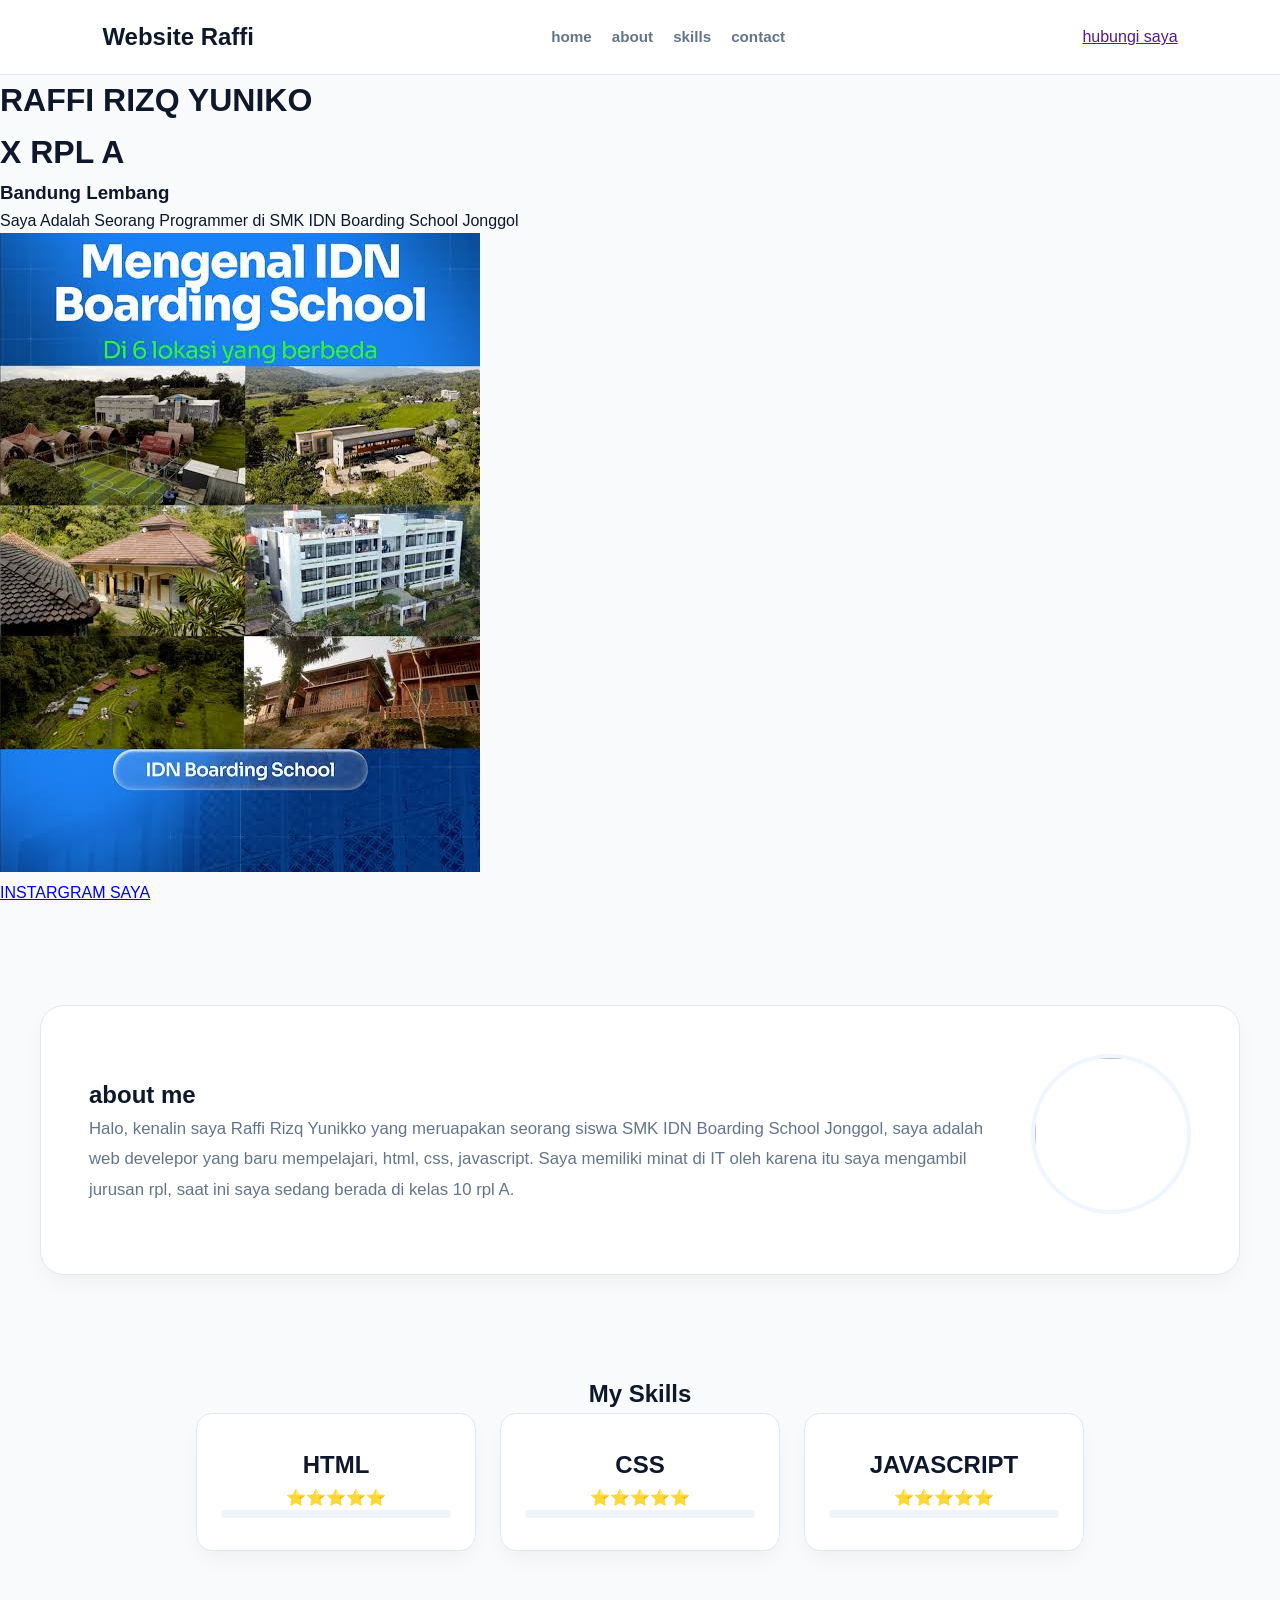
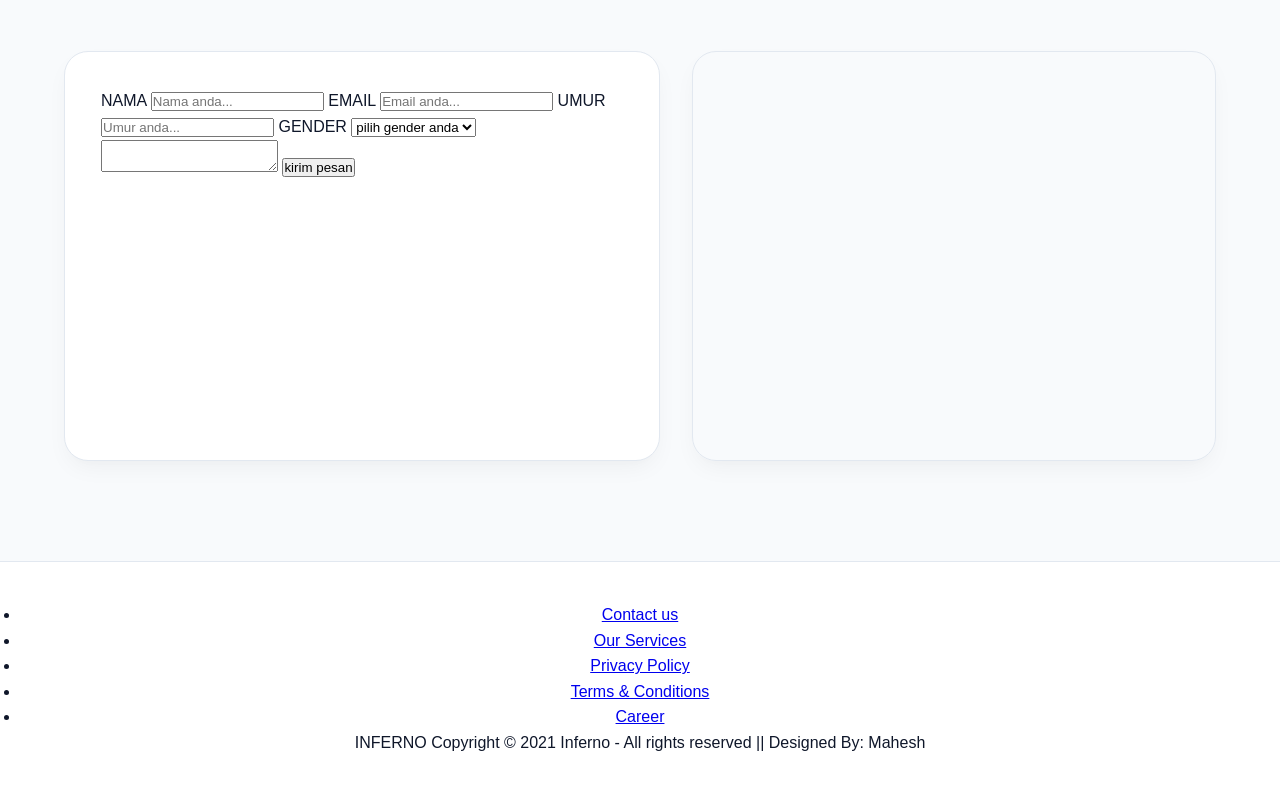
==== testing.html @ 61ba9d28 "mengganti tema" ====
<!DOCTYPE html>
<html lang="en">

<head>
  <meta charset="UTF-8">
  <meta name="viewport" content="width=device-width, initial-scale=1.0">
  <title>HOME</title>
  <link rel="stylesheet" href="index.css">
  <link href="https://unpkg.com/aos@2.3.1/dist/aos.css" rel="stylesheet">

</head>

<body>
  <nav class="navbar" >
    <div class="navbar1" data-aos="fade-down" data-aos-durations="3000" ><h1>Website Raffi</h1></div>
    <div class="menu" data-aos="fade-down" data-aos-durations="3000">
      <ul>
        <li><a href="">home</a></li>
        <li><a href="#about-me">about</a></li>
        <li><a href="#skills">skills</a></li>
        <li><a href="#contact">contact</a></li>
      </ul>
    </div>
    <div class="navbutton" data-aos="fade-down" data-aos-durations="3000">
      <a href="">hubungi saya</a>
    </div>
  </nav>

  <div class="hero" data-aos="fade-up" data-aos-durations="3000">
    <h1 class="hero1">RAFFI RIZQ YUNIKO</h1>
    <h1 class="hero2">X RPL A</h1>
    <h3 class="hero3">Bandung Lembang</h3>
  </div>
  <div>
    <!-- <p class="p1">Lorem ipsum dolor sit amet consectetur adipisicing elit. Perspiciatis amet fugit odio obcaecati
      reiciendis neque voluptates, atque tempore similique dolore laboriosam omnis odit aperiam temporibus, nesciunt
      quam ut totam delectus! Lorem ipsum dolor sit amet consectetur adipisicing elit. Consequatur ducimus autem fugit
      libero ut molestias porro? Nam, optio eius ullam ut accusantium molestiae officia culpa ducimus fugiat tenetur
      commodi harum.</p> -->
  </div>
  <p class="p2"> Saya Adalah Seorang Programmer di SMK IDN Boarding School Jonggol</p>
  <img src="idn.jpg" alt=""> <br>
  <a class="a1" href="https://www.instagram.com/rffiynk/">INSTARGRAM SAYA</a>

  <!-- <div class="h1real">
      <h1>Raffi Rizq Yuniko</h1> <br>
      <h1 class="alamat">bandung lembang</h1>
    </div>
    <p>Lorem ipsum dolor sit amet consectetur adipisicing elit.
      Fugiat, nobis assumenda vero nesciunt iure nostrum.
      Itaque aliquid repellat corporis eum vero consequuntur quos id adipisci optio,
      voluptatum, neque tenetur! Ipsum.</p>
    <p class="lorem">saya adalah seorang programmer</p>
    <img src="burunghebat.jpg" alt=""> <br>
    <img class="burung" src="idn.jpg"> <br>
    <div class="areal"> <a href="https://www.instagram.com/rffiynk/">hubungi saya</a>
      <a class="yoi" href="index.html">back</a>
    </div>
  </div> -->

  <section id="about-me" class="about-me" data-aos="fade-up" data-aos-durations="3000">
    <div class="about-text" data-aos="fade-right" data-aos-durations="3000">
      <h1>about me</h1>
      <p>Halo, kenalin saya Raffi Rizq Yunikko yang meruapakan seorang siswa SMK IDN Boarding School Jonggol, saya adalah web develepor yang baru mempelajari, html, css, javascript. Saya memiliki minat di IT oleh karena itu saya mengambil jurusan rpl, saat ini saya sedang berada di kelas 10 rpl A.</p>
    </div>
    <div class="about-image" data-aos="fade-left" data-aos-durations="3000">
      <img src="https://i.pravatar.cc/150" alt="">
    </div>
  </section>

  <section id="skills" class="skills">
    <h2>My Skills</h2>
    <div class="skill-container">
      <div class="skill-card">
        <h2>HTML</h2>
        <P>⭐⭐⭐⭐⭐</P>
        <div class="progres">
          <div class="html"></div>
        </div>
      </div>
      <div class="skill-card">
        <h2>CSS</h2>
        <p>⭐⭐⭐⭐⭐</p>
        <div class="progres">
          <div class="css"></div>
        </div>
      </div>
      <div class="skill-card">
        <h2>JAVASCRIPT</h2>
        <p>⭐⭐⭐⭐⭐</p>
        <div class="progres">
          <div class="css"></div>
        </div>
      </div>
    </div>
  </section>

  <section id="contact" class="contact">
    <div class="contact-form" data-aos="fade-up" data-aos-durations="3000">
      <form action="https://formsubmit.co/raffirizqyuniko@gmail.com" method="post">
        <label>NAMA</label>
        <input type="text" placeholder="Nama anda..." name="Nama">
        <label>EMAIL</label>
        <input type="email" placeholder="Email anda..." name="Email">
        <label>UMUR</label>
        <input type="number" placeholder="Umur anda..." name="Usia">
        <label>GENDER</label>
        <select name="gender" id="">
          <option value="">pilih gender anda</option>
          <option value="pria">pria</option>
          <option value="wanita">wanita</option>
        </select>
        <textarea name="pesan" id=""></textarea>
        <button type="submit">kirim pesan</button>
      </form>
    </div>
    <div class="contact-maps" data-aos="fade-up" data-aos-durations="3000">
      <iframe
        src="https://www.google.com/maps/embed?pb=!1m18!1m12!1m3!1d3963.9715493352664!2d107.03556067430304!3d-6.525276963790519!2m3!1f0!2f0!3f0!3m2!1i1024!2i768!4f13.1!3m3!1m2!1s0x2e69bc6e5be3d9bd%3A0x6b9881dabd801476!2sSMK%20IDN%20Boarding%20School!5e0!3m2!1sid!2sid!4v1786603942487!5m2!1sid!2sid"
        referrerpolicy="strict-origin-when-cross-origin"></iframe>
    </div>

  </section>

 





  <script src="https://unpkg.com/aos@2.3.1/dist/aos.js"></script>
  <script>
      AOS.init();
</script>

<footer>
<div class="footer">
<div class="row">
<a href="#"><i class="fa fa-facebook"></i></a>
<a href="#"><i class="fa fa-instagram"></i></a>
<a href="#"><i class="fa fa-youtube"></i></a>
<a href="#"><i class="fa fa-twitter"></i></a>
</div>

<div class="row">
<ul>
<li><a href="#">Contact us</a></li>
<li><a href="#">Our Services</a></li>
<li><a href="#">Privacy Policy</a></li>
<li><a href="#">Terms & Conditions</a></li>
<li><a href="#">Career</a></li>
</ul>
</div>

<div class="row">
INFERNO Copyright © 2021 Inferno - All rights reserved || Designed By: Mahesh 
</div>
</div>
</footer>

</body>

</html>

<style>

</style>
---- index.css ----
/* ============================================================
   RAFFI RIZQ YUNIKO — PORTFOLIO (LIGHT MODERN THEME)
   Font: Plus Jakarta Sans
   ============================================================ */

:root {
  --bg: #F8FAFC;
  --surface: #FFFFFF;
  --surface-alt: #F1F5F9;
  --border: #E2E8F0;

  --text-primary: #0F172A;
  --text-muted: #64748B;

  --accent: #2563EB;
  --accent-hover: #1D4ED8;
  --accent-light: #EFF6FF;

  --radius-sm: 8px;
  --radius-md: 16px;
  --radius-lg: 24px;
  --shadow: 0 10px 25px -5px rgba(0, 0, 0, 0.05), 0 8px 10px -6px rgba(0, 0, 0, 0.01);
}

* {
  margin: 0;
  padding: 0;
  box-sizing: border-box;
  scroll-behavior: smooth;
}

body {
  background-color: var(--bg);
  color: var(--text-primary);
  font-family: 'Plus Jakarta Sans', sans-serif;
  line-height: 1.6;
}

/* NAVBAR */
.navbar {
  display: flex;
  justify-content: space-between;
  align-items: center;
  padding: 18px 8%;
  background-color: rgba(255, 255, 255, 0.9);
  backdrop-filter: blur(10px);
  border-bottom: 1px solid var(--border);
  position: sticky;
  top: 0;
  z-index: 100;
}

.navbar-brand h1 {
  font-size: 1.25rem;
  font-weight: 700;
  color: var(--accent);
}

.menu ul {
  display: flex;
  gap: 20px;
  list-style: none;
}

.menu ul li a {
  text-decoration: none;
  color: var(--text-muted);
  font-weight: 600;
  font-size: 0.95rem;
  transition: color 0.3s;
}

.menu ul li a:hover {
  color: var(--accent);
}

/* BUTTONS */
.btn-primary {
  display: inline-flex;
  align-items: center;
  gap: 8px;
  background-color: var(--accent);
  color: white;
  padding: 12px 24px;
  border-radius: 50px;
  text-decoration: none;
  font-weight: 600;
  font-size: 0.9rem;
  transition: all 0.3s ease;
  box-shadow: 0 4px 12px rgba(37, 99, 235, 0.2);
}

.btn-primary:hover {
  background-color: var(--accent-hover);
  transform: translateY(-2px);
  box-shadow: 0 6px 16px rgba(37, 99, 235, 0.3);
}

/* HERO SECTION (Split View) */
.hero-container {
  max-width: 1200px;
  margin: 60px auto;
  padding: 0 24px;
  display: flex;
  align-items: center;
  justify-content: space-between;
  gap: 40px;
}

.hero-content {
  flex: 1;
  text-align: left;
}

.badge {
  display: inline-block;
  background-color: var(--accent-light);
  color: var(--accent);
  padding: 6px 16px;
  border-radius: 50px;
  font-weight: 700;
  font-size: 0.85rem;
  margin-bottom: 16px;
}

.hero-title {
  font-size: 3rem;
  font-weight: 800;
  line-height: 1.1;
  color: var(--text-primary);
  margin-bottom: 8px;
}

.hero-subtitle {
  font-size: 1.3rem;
  color: var(--accent);
  font-weight: 600;
  margin-bottom: 16px;
}

.hero-desc {
  color: var(--text-muted);
  font-size: 1.05rem;
  margin-bottom: 28px;
  max-width: 500px;
}

.hero-image {
  flex: 1;
  display: flex;
  justify-content: center;
}

.hero-image img {
  width: 100%;
  max-width: 380px;
  height: 380px;
  object-fit: cover;
  border-radius: var(--radius-lg);
  box-shadow: var(--shadow);
  border: 4px solid var(--surface);
}

/* ABOUT ME */
.about-me {
  max-width: 1200px;
  margin: 100px auto;
  padding: 48px;
  background-color: var(--surface);
  border: 1px solid var(--border);
  border-radius: var(--radius-lg);
  display: flex;
  align-items: center;
  gap: 40px;
  box-shadow: var(--shadow);
}

.about-text {
  flex: 1;
  text-align: left;
}

.about-text h2 {
  font-size: 2rem;
  margin-bottom: 16px;
  color: var(--text-primary);
}

.about-text p {
  color: var(--text-muted);
  font-size: 1.05rem;
  line-height: 1.8;
}

.about-image img {
  width: 160px;
  height: 160px;
  border-radius: 50%;
  object-fit: cover;
  border: 4px solid var(--accent-light);
}

/* SKILLS */
.skills {
  max-width: 1200px;
  margin: 100px auto;
  padding: 0 24px;
  text-align: center;
}

.section-title {
  font-size: 2rem;
  margin-bottom: 40px;
}

.skill-container {
  display: flex;
  justify-content: center;
  gap: 24px;
  flex-wrap: wrap;
}

.skill-card {
  background-color: var(--surface);
  border: 1px solid var(--border);
  padding: 32px 24px;
  border-radius: var(--radius-md);
  width: 280px;
  box-shadow: var(--shadow);
  transition: transform 0.3s ease;
}

.skill-card:hover {
  transform: translateY(-6px);
}

.skill-icon {
  font-size: 2.5rem;
  color: var(--accent);
  margin-bottom: 12px;
}

.skill-card h3 {
  font-size: 1.2rem;
  margin-bottom: 8px;
}

.stars {
  font-size: 0.85rem;
  margin-bottom: 16px;
}

.progres {
  width: 100%;
  height: 8px;
  background-color: var(--surface-alt);
  border-radius: 10px;
  overflow: hidden;
}

.bar {
  height: 100%;
  background-color: var(--accent);
  border-radius: 10px;
}

.html { width: 95%; }
.css { width: 88%; }
.js { width: 75%; }

/* CONTACT */
.contact {
  max-width: 1200px;
  margin: 100px auto;
  padding: 0 24px;
  display: flex;
  gap: 32px;
  flex-wrap: wrap;
}

.contact-form {
  flex: 1;
  min-width: 320px;
  background-color: var(--surface);
  border: 1px solid var(--border);
  padding: 36px;
  border-radius: var(--radius-lg);
  box-shadow: var(--shadow);
  text-align: left;
}

.contact-form h2 {
  margin-bottom: 24px;
}

.input-group {
  display: flex;
  flex-direction: column;
  gap: 6px;
  margin-bottom: 16px;
}

.input-group label {
  font-size: 0.75rem;
  font-weight: 700;
  color: var(--text-muted);
  letter-spacing: 0.05em;
}

.input-group input,
.input-group select,
.input-group textarea {
  padding: 12px 16px;
  border: 1px solid var(--border);
  border-radius: var(--radius-sm);
  background-color: var(--bg);
  font-family: inherit;
  font-size: 0.95rem;
  outline: none;
  transition: border-color 0.3s;
}

.input-group input:focus,
.input-group select:focus,
.input-group textarea:focus {
  border-color: var(--accent);
}

.btn-submit {
  width: 100%;
  padding: 14px;
  background-color: var(--accent);
  color: white;
  border: none;
  border-radius: var(--radius-sm);
  font-weight: 700;
  font-size: 1rem;
  cursor: pointer;
  transition: background-color 0.3s;
}

.btn-submit:hover {
  background-color: var(--accent-hover);
}

.contact-maps {
  flex: 1;
  min-width: 320px;
  border-radius: var(--radius-lg);
  overflow: hidden;
  box-shadow: var(--shadow);
  border: 1px solid var(--border);
}

.contact-maps iframe {
  width: 100%;
  height: 100%;
  min-height: 400px;
  border: none;
}

/* FOOTER */
.footer {
  background-color: var(--surface);
  border-top: 1px solid var(--border);
  padding: 40px 20px;
  text-align: center;
  margin-top: 80px;
}

.footer-socials {
  display: flex;
  justify-content: center;
  gap: 16px;
  margin-bottom: 20px;
}

.footer-socials a {
  width: 40px;
  height: 40px;
  border-radius: 50%;
  background-color: var(--surface-alt);
  color: var(--text-primary);
  display: flex;
  align-items: center;
  justify-content: center;
  text-decoration: none;
  transition: all 0.3s;
}

.footer-socials a:hover {
  background-color: var(--accent);
  color: white;
}

.footer-links {
  display: flex;
  justify-content: center;
  gap: 20px;
  list-style: none;
  margin-bottom: 20px;
  flex-wrap: wrap;
}

.footer-links a {
  color: var(--text-muted);
  text-decoration: none;
  font-size: 0.9rem;
}

.footer-links a:hover {
  color: var(--accent);
}

.copyright {
  color: var(--text-muted);
  font-size: 0.85rem;
}

/* RESPONSIVE DESIGN */
@media (max-width: 768px) {
  .hero-container,
  .about-me {
    flex-direction: column-reverse;
    text-align: center;
  }

  .hero-content,
  .about-text {
    text-align: center;
  }

  .hero-desc {
    margin-left: auto;
    margin-right: auto;
  }

  .menu {
    display: none; /* Dapat ditambahkan toggle hamburger jika diperlukan */
  }
}
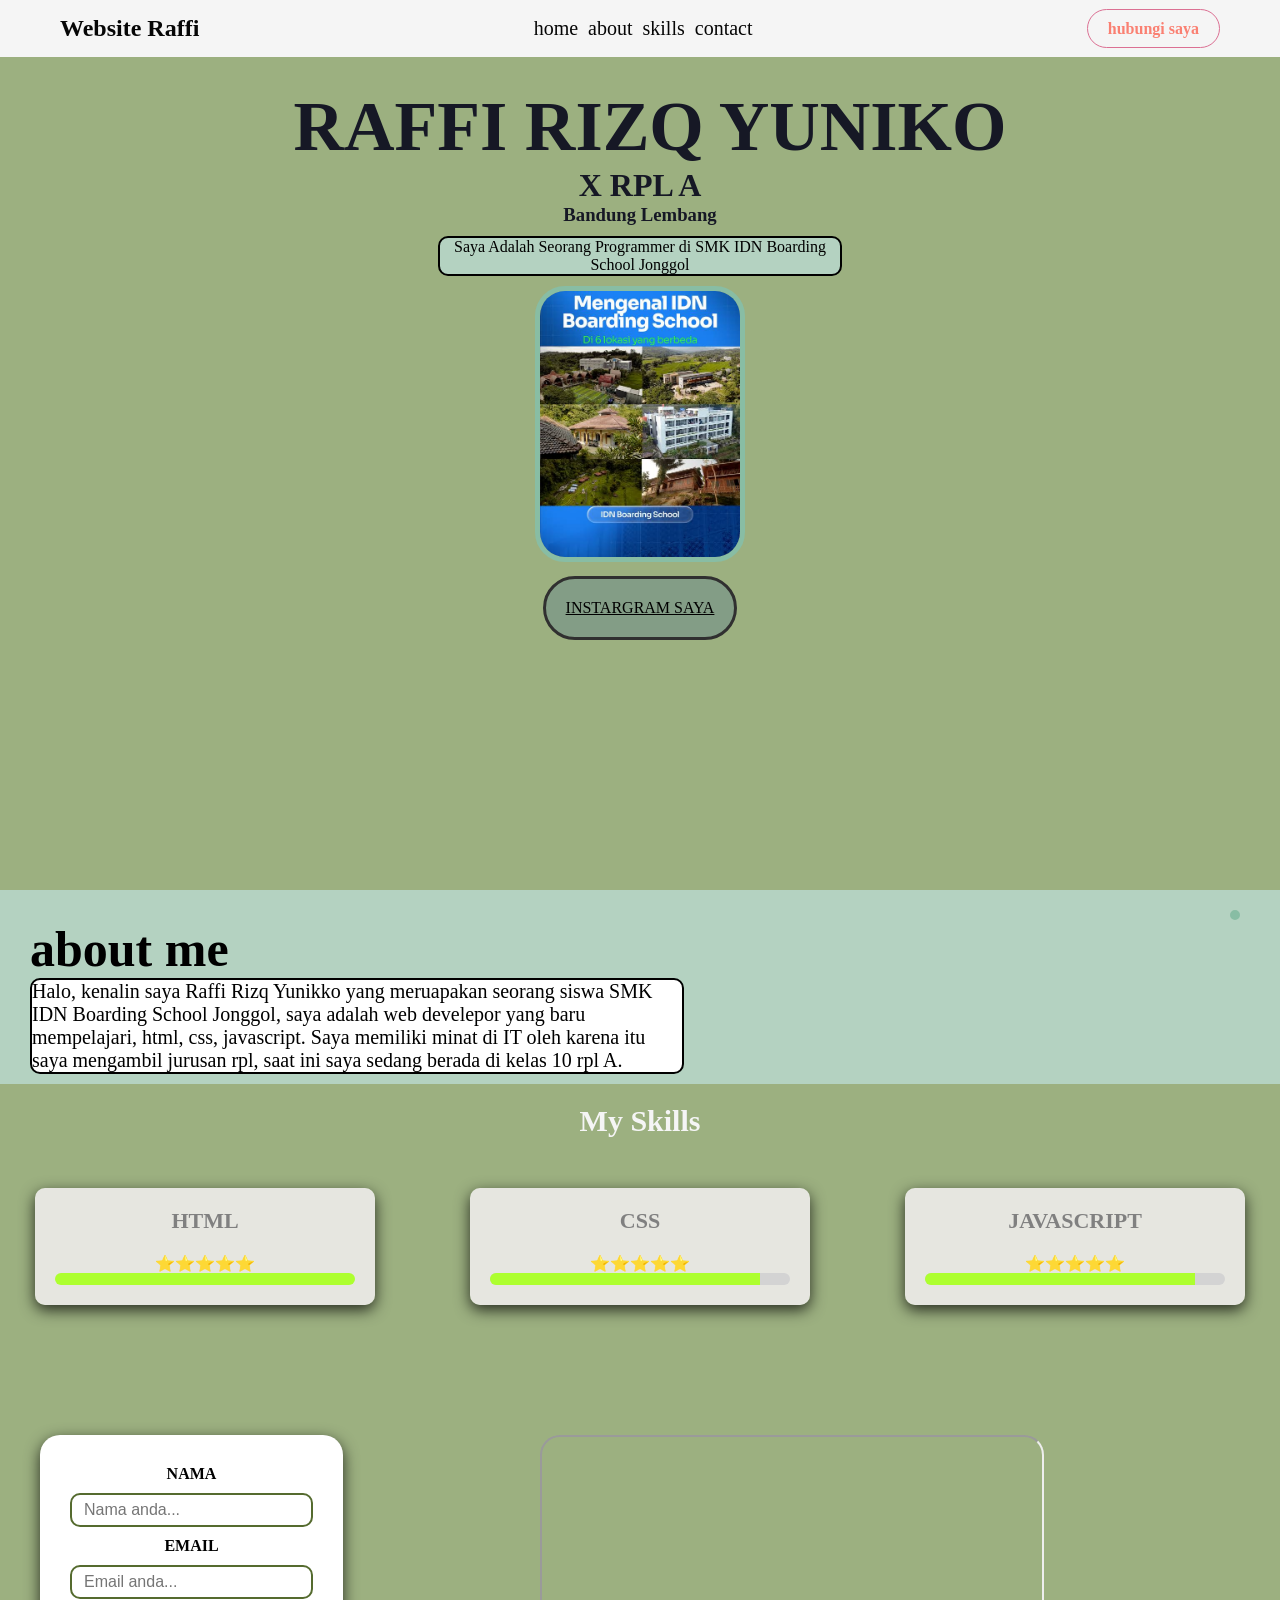
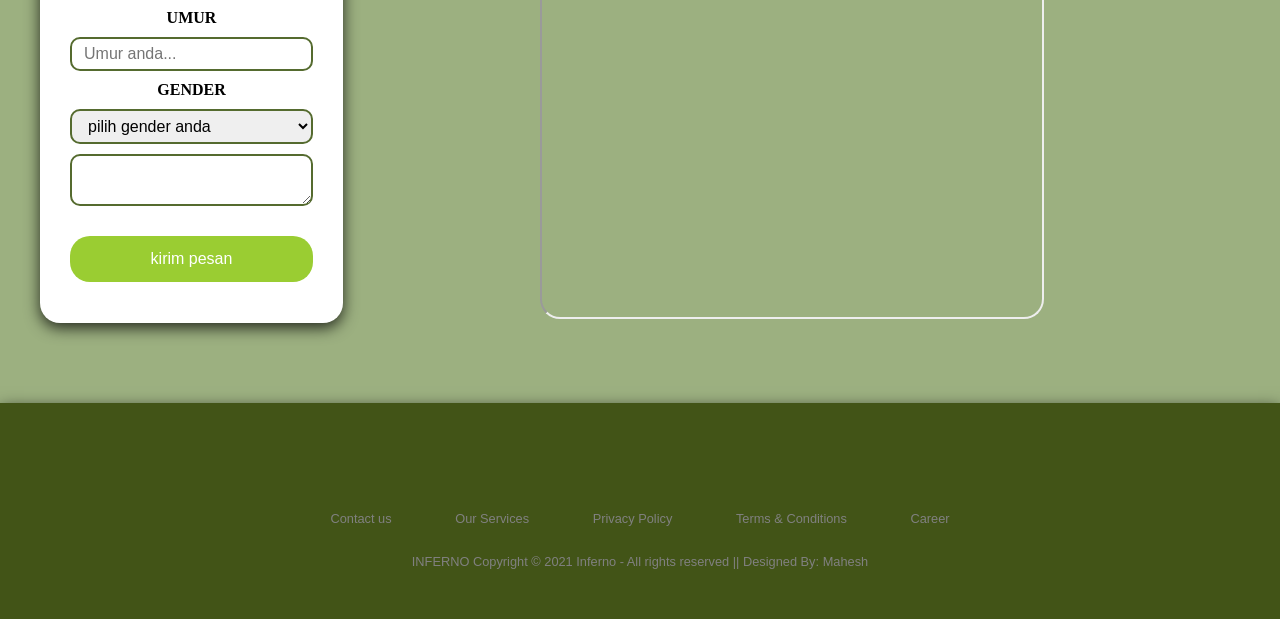
==== commit 14d6b422: "memperbarui tema" ====
--- a/testing.html
+++ b/testing.html
@@ -5,7 +5,7 @@
   <meta charset="UTF-8">
   <meta name="viewport" content="width=device-width, initial-scale=1.0">
   <title>HOME</title>
-  <link rel="stylesheet" href="index.css">
+  <link rel="stylesheet" href="main.css">
   <link href="https://unpkg.com/aos@2.3.1/dist/aos.css" rel="stylesheet">
 
 </head>
--- a/main.css
+++ b/main.css
@@ -0,0 +1,476 @@
+ * {
+     margin: 0;
+     padding: 0;
+     scroll-behavior: smooth;
+ }
+
+ .h1real {
+     color: #E3F2FD;
+     background-color: #224248;
+     width: 280px;
+     border: 5px solid #88BDA4;
+     border-radius: 10px;
+     margin: auto;
+     transition: 1.5s;
+ }
+
+ /* p {
+     color: #65DCD5;
+     background-color: #0F3040;
+     width: 400px;
+     border-radius: 10px;
+     border: 5px solid #88BDA4;
+     margin: auto;
+     transition: 1.5s;
+     margin-top: 15px;
+ } */
+
+ img {
+     border-radius: 30px;
+     width: 200px;
+     border: 5px solid #88BDA4;
+     margin: 10px;
+     transition: 1.1s;
+ }
+
+ .areal {
+     color: #B4E1EB;
+     background-color: #0F3040;
+     padding: 15px;
+     border-radius: 15px;
+     display: inline-block;
+     border: 5px solid #88BDA4;
+     margin: 10px;
+     transition: 1.5s;
+ }
+
+ body {
+     background-color: #9CB080;
+     text-align: center;
+ }
+
+ .h1real:hover {
+     color: #90CAF9;
+     background-color: #325E6A;
+ }
+
+ p:hover {
+     color: #D9FFF4;
+     background-color: #464858;
+ }
+
+ img:hover {
+     width: 250px;
+
+ }
+
+ .areal:hover {
+     color: #B4E1EB;
+     background-color: #2E4540;
+ }
+
+ .alamat {
+     color: #D9FFF4;
+     background-color: #233D4D;
+
+ }
+
+ .lorem {
+     color: #90CAF9;
+     width: 300px;
+     background-color: #2E4540;
+ }
+
+ .alamat:hover {
+     background-color: #2E4540;
+     color: #B4E1EB;
+ }
+
+ .lorem:hover {
+     background-color: #233D4D;
+     color: #B4E1EB;
+ }
+
+ .bulung {
+     border-color: #65DCD5;
+     width: 10px;
+ }
+
+ .yoi:hover {
+     background-color: #224248;
+     color: #D9FFF4;
+ }
+
+ .aboutme-1 {
+     color: rgb(0, 0, 0);
+     background-color: white;
+     margin: auto;
+     width: 600px;
+     border-radius: 10px;
+ }
+
+ .aboutme-2 {
+     color: white;
+     background-color: black;
+ }
+
+ .html1 {
+     background-color: rgb(38, 63, 63);
+     width: 500px;
+     margin: auto;
+     border: solid gainsboro;
+     border-radius: 2%;
+ }
+
+ .navbar {
+     display: flex;
+     background-color: whitesmoke;
+     justify-content: space-between;
+     align-items: center;
+     padding: 15px 60px;
+
+ }
+
+ .menu ul {
+     display: flex;
+     gap: 10px;
+ }
+
+ .navbar h1 {
+     font-weight: bold;
+     font-size: 24px;
+     color: rgb(6, 6, 6);
+ }
+
+ .menu ul li a {
+     color: rgb(6, 6, 6);
+     text-decoration: none;
+     font-size: 20px;
+     transition: 0.5s;
+ }
+
+ .menu ul li a:hover {
+     background-color: white;
+     color: salmon;
+     transform: translateY(-3px);
+     padding: 10px 20px;
+     border-radius: 30%;
+ }
+
+ .menu ul li {
+     list-style: none;
+ }
+
+ .navbutton a {
+     color: salmon;
+     background-color: whitesmoke;
+     padding: 10px 20px;
+     border-radius: 20px;
+     border: 1px solid palevioletred;
+     text-decoration: none;
+     font-weight: bold;
+ }
+
+ .navbutton a:hover {
+     background-color: salmon;
+     color: white;
+     transform: translateY(-3px);
+     border: 2px solid white;
+ }
+
+ .about-me {
+     display: flex;
+     background-color: rgb(180, 210, 193);;
+     justify-content: space-between;
+     padding: 10px 30px;
+     margin-top: 250px;
+ }
+
+ .about-me h1 {
+     font-size: 50px;
+     transition: 1s;
+     width: 250px;
+ }
+
+ .about-me p {
+     width: 650px;
+     background-color: white;
+     border: none;
+     font-size: 20px;
+     color: black;
+     border: 2px solid black;
+     border-radius: 10px;
+ }
+
+ .about-text {
+     text-align: start;
+     align-items: center;
+     margin-top: 20px;
+ }
+
+ .about-text h1:hover {
+     background-color: rgb(38, 39, 37);
+     color: black;
+     border-radius: 10px;
+     width: 250px;
+ }
+
+ .about-text p:hover {
+     background-color: rgb(55, 60, 55);
+     color: rgb(234, 230, 230);
+ }
+
+ .about-image img:hover {
+     width: 350px;
+ }
+
+ .about-me {
+     transition: 1s;
+ }
+
+ .about-me:hover {
+     background-color: #464858;
+
+     h1 {
+         color: #D9FFF4;
+     }
+ }
+
+ #skills>h2 {
+     font-size: 30px;
+     color: whitesmoke;
+     margin-top: 20px;
+ }
+
+ .skill-container {
+     display: flex;
+     justify-content: center;
+     gap: 25px;
+ }
+
+ .skill-card {
+     width: 300px;
+     background-color: rgba(240, 238, 238, 0.874);
+     padding: 20px;
+     margin: 50px auto;
+     border-radius: 10px;
+     box-shadow: 0 5px 15px rgba(0, 0, 0, 0.758);
+     transition: 0.5s;
+ }
+
+ .skill-card h2 {
+     color: grey;
+     font-size: 22px;
+     margin-bottom: 20px;
+ }
+
+
+ .skill-card p {
+     border: none;
+     background: none;
+     width: 300px;
+ }
+
+ .skill-card:hover {
+     transform: translateY(-10px);
+     background-color: aquamarine;
+
+     h2 {
+         color: black;
+         transition: 1s;
+     }
+ }
+
+ .progres {
+     width: 100%;
+     height: 12px;
+     background-color: lightgray;
+     border-radius: 20px;
+     overflow: hidden;
+ }
+
+ .html {
+     width: 100%;
+     background-color: greenyellow;
+     height: 100%;
+ }
+
+ .css {
+     width: 90%;
+     background-color: greenyellow;
+     height: 100%;
+ }
+
+ .javascript {
+     width: 90%;
+     background-color: greenyellow;
+     height: 100%;
+ }
+
+ /* contant section */
+ .contact {
+     width: 1200px;
+     display: flex;
+     justify-content: space-between;
+     margin: 80px auto;
+ }
+
+ .contact-form {
+     background-color: white;
+     border-radius: 20px;
+     padding: 30px;
+     box-shadow: 0 5px 15px rgba(0, 0, 0, 0.758);
+
+ }
+
+ .contact-form form {
+     display: flex;
+     flex-direction: column;
+     gap: 10px;
+
+ }
+
+ .contact-form form label {
+     font-weight: bold;
+ }
+
+ .contact-form form input,
+ .contact-form form textarea,
+ .contact-form select {
+     border: 2px solid darkolivegreen;
+     border-radius: 10px;
+     font-size: 16px;
+     padding: 6px 12px;
+ }
+
+ .contact-form form button {
+     margin-top: 20px;
+     border: none;
+     border-radius: 20px;
+     background-color: yellowgreen;
+     color: white;
+     font-size: 16px;
+     cursor: pointer;
+     padding: 14px;
+ }
+
+ .contact-form form input:focus,
+ .contact-form form textarea:focus,
+ .contact-form select:focus {
+     border: 2px solid rgb(58, 84, 17);
+     outline: none;
+ }
+
+ .contact-maps iframe {
+     height: 480px;
+     border-radius: 20px;
+     width: 500px;
+ }
+
+ .contact-maps {
+     flex: 1;
+ }
+
+ /* end contant section */
+
+ .hero1 {
+     
+     margin-left: 20px;
+     font-size: 70px;
+     display: flex;
+     flex-direction: column-reverse;
+    margin-top: 30px;
+  
+
+ }
+
+ .hero{
+    color: #161825;
+ }
+
+ .p1{
+    background-color: rgb(180, 210, 193);
+    width: 900px;
+    display: flex;
+    margin: auto;
+    border: 2px solid black;
+    border-radius: 10px;
+    margin-top: 10px;
+ }
+
+ .p2{
+     background-color: rgb(180, 210, 193);
+    width: 400px;
+    display: flex;
+    margin: auto;
+    border: 2px solid black;
+    border-radius: 10px;
+    margin-top: 10px;
+ }
+.a1{
+    background-color: rgb(131, 157, 134);
+    color: black;
+    border: 3px solid rgb(48, 48, 48);
+    border-radius: 100px;
+    padding: 20px;
+    display: inline-block;
+}
+
+
+
+
+.footer{
+background:#425417;
+padding:30px 0px;
+font-family: 'Play', sans-serif;
+text-align:center;
+ box-shadow: 0 5px 15px rgba(0, 0, 0, 0.758);
+}
+
+.footer .row{
+width:100%;
+margin:1% 0%;
+padding:0.6% 0%;
+color:gray;
+font-size:0.8em;
+}
+
+.footer .row a{
+text-decoration:none;
+color:gray;
+transition:0.5s;
+}
+
+.footer .row a:hover{
+color:#fff;
+}
+
+.footer .row ul{
+width:100%;
+}
+
+.footer .row ul li{
+display:inline-block;
+margin:0px 30px;
+}
+
+.footer .row a i{
+font-size:2em;
+margin:0% 1%;
+}
+
+@media (max-width:720px){
+.footer{
+text-align:left;
+padding:5%;
+}
+.footer .row ul li{
+display:block;
+margin:10px 0px;
+text-align:left;
+}
+.footer .row a i{
+margin:0% 3%;
+}
+}
+
